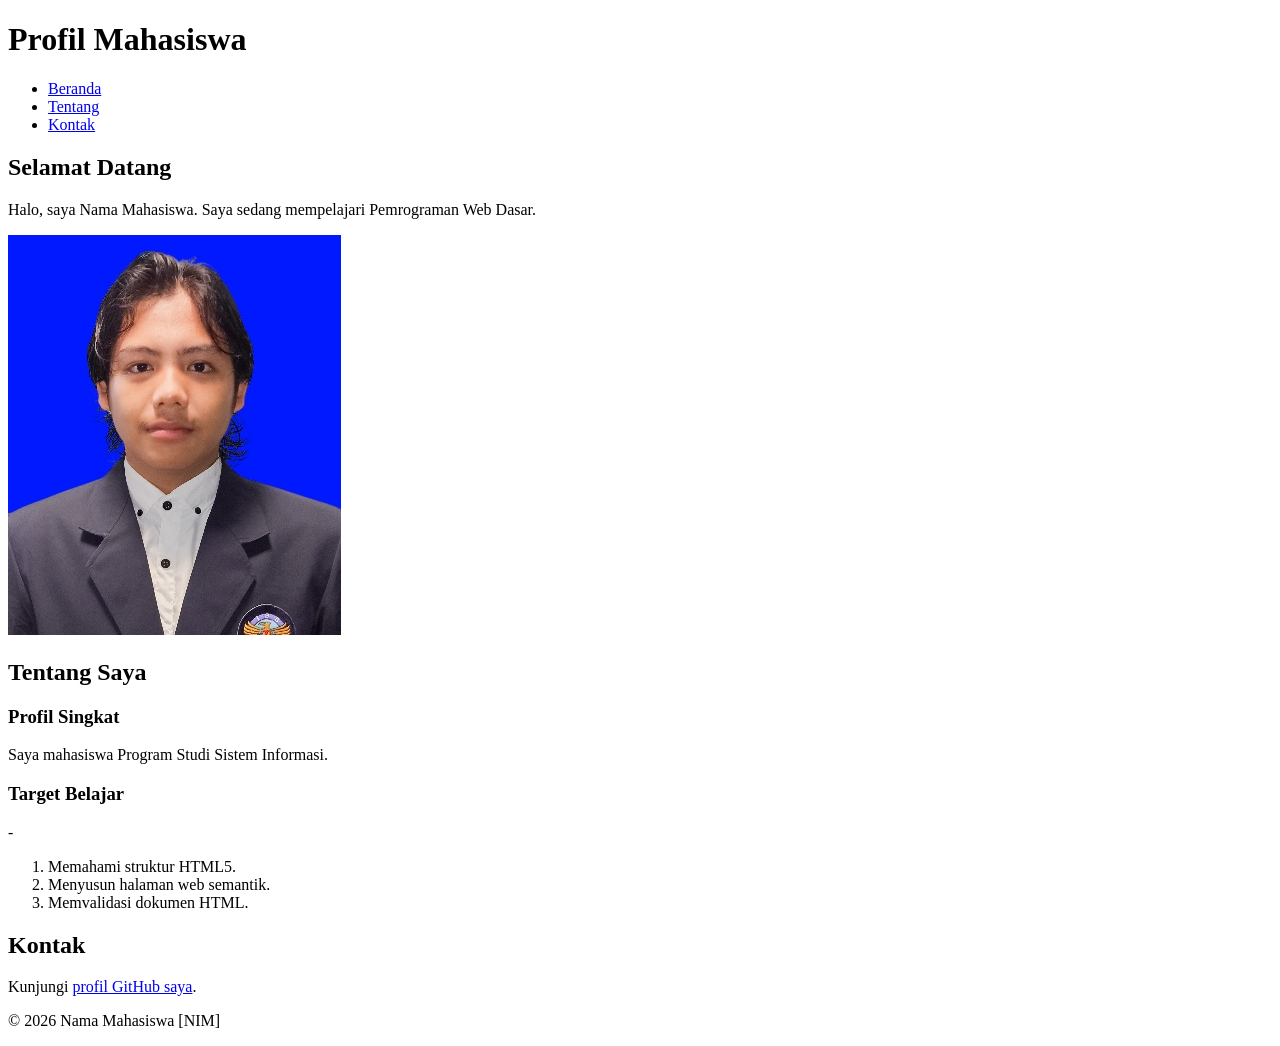
==== pertemuan-03/index.html @ 9f655390 "menyalin pertemuan-02/index.html dan pertemuan-02/img/foto-profil.jpg ke pertemuan-03" ====
<!doctype html>
<html lang="id">
	<head>
		<meta charset="UTF-8" />
		<meta name="viewport" content="width=device-width, initial-scale=1.0" />
		<title>Profil Mahasiswa</title>
	</head>
	<body>
		<header>
			<h1>Profil Mahasiswa</h1>
			<nav>
				<ul>
					<li><a href="#home">Beranda</a></li>
					<li><a href="#about">Tentang</a></li>
					<li><a href="#contact">Kontak</a></li>
				</ul>
			</nav>
		</header>

		<main>
			<section id="home">
				<h2>Selamat Datang</h2>
				<p>Halo, saya Nama Mahasiswa. Saya sedang mempelajari Pemrograman Web Dasar.</p>
				<img src="img/foto-profil.jpg" alt="Foto profil Nama Mahasiswa" />
			</section>

			<section id="about">
				<h2>Tentang Saya</h2>
				<article>
					<h3>Profil Singkat</h3>
					<p>Saya mahasiswa Program Studi Sistem Informasi.</p>

					<h3>Target Belajar</h3>
					-
					<ol>
						<li>Memahami struktur HTML5.</li>
						<li>Menyusun halaman web semantik.</li>
						<li>Memvalidasi dokumen HTML.</li>
					</ol>
				</article>
			</section>

			<section id="contact">
				<h2>Kontak</h2>
				<p>Kunjungi <a href="https://github.com/username">profil GitHub saya</a>.</p>
			</section>
		</main>

		<footer>
			<p>&copy; 2026 Nama Mahasiswa [NIM]</p>
		</footer>
	</body>
</html>
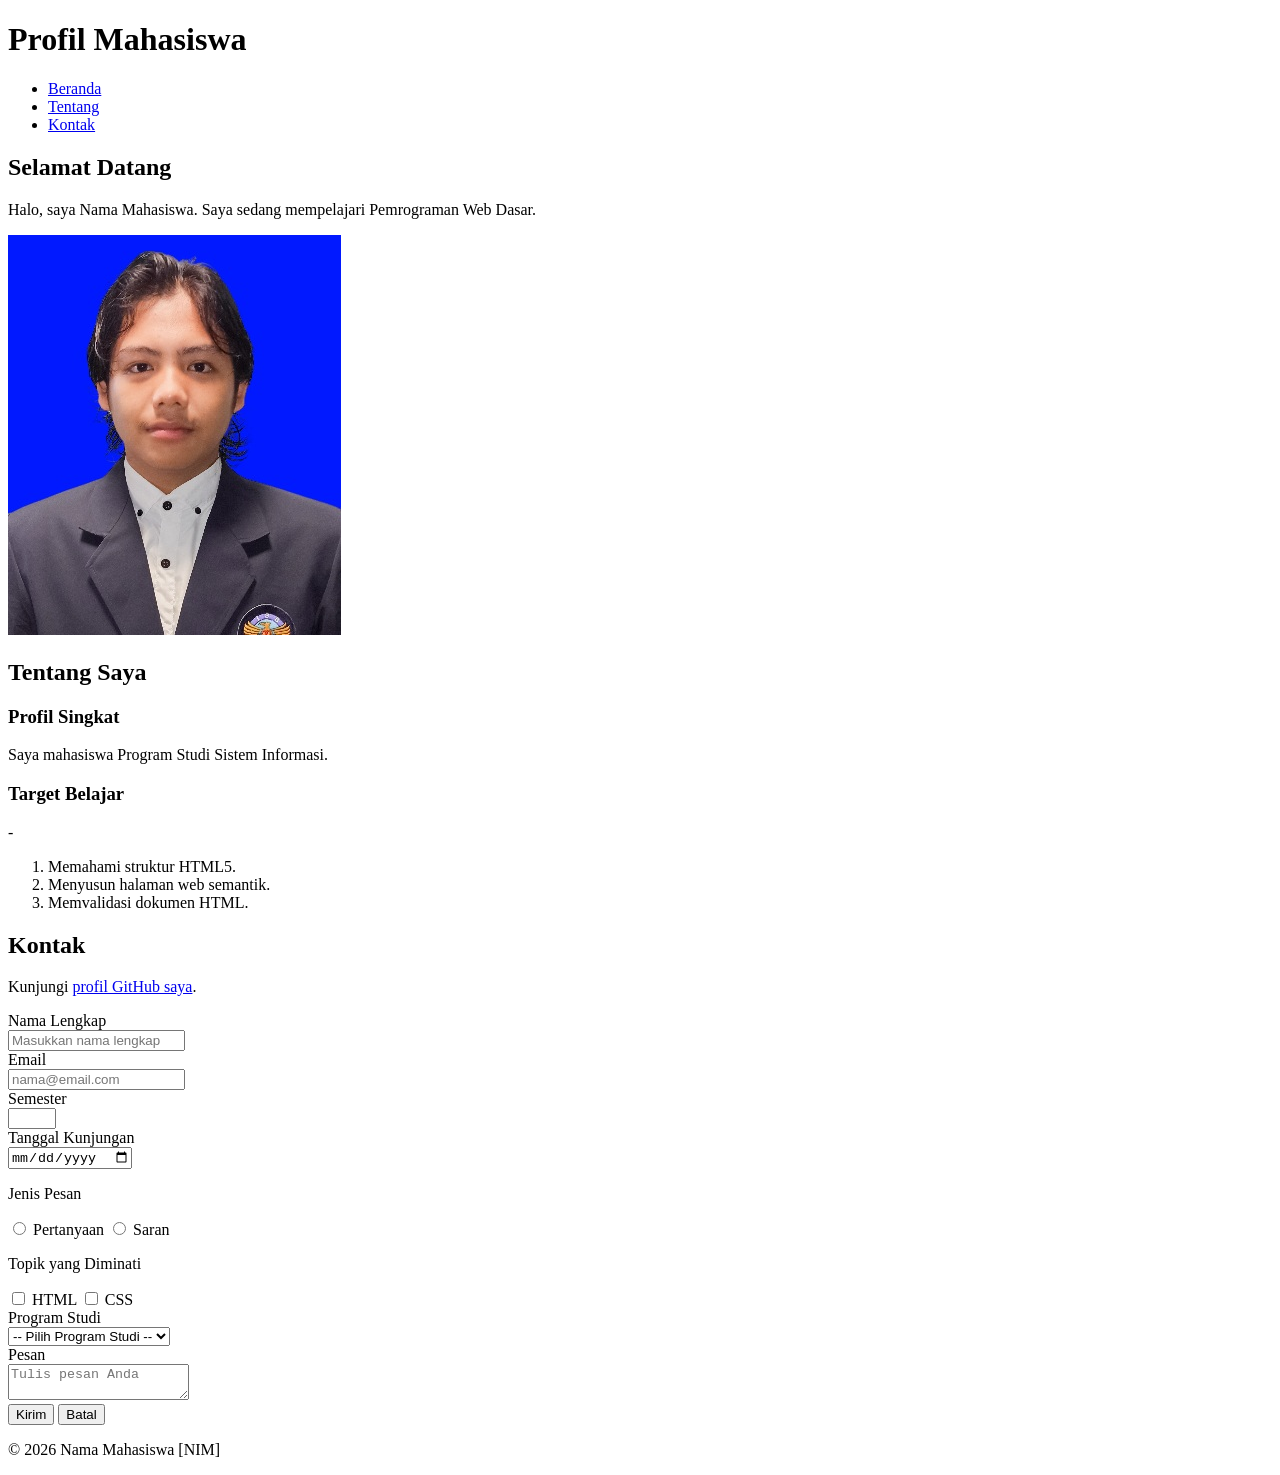
==== commit 5204f6af: "menambahkan form dengan action index.html dan method get di pertemuan-03/index.html" ====
--- a/pertemuan-03/index.html
+++ b/pertemuan-03/index.html
@@ -43,6 +43,77 @@
 			<section id="contact">
 				<h2>Kontak</h2>
 				<p>Kunjungi <a href="https://github.com/username">profil GitHub saya</a>.</p>
+
+				<form action="index.html" method="get">
+					<div class="form-group">
+						<label for="nama">Nama Lengkap</label><br />
+						<input
+							class="input-form"
+							type="text"
+							id="nama"
+							name="nama"
+							placeholder="Masukkan nama lengkap"
+							minlength="3"
+							maxlength="50"
+							required
+						/>
+					</div>
+
+					<div class="form-group">
+						<label for="email">Email</label><br />
+						<input class="input-form" type="email" id="email" name="email" placeholder="nama@email.com" required />
+					</div>
+
+					<div class="form-group">
+						<label for="semester">Semester</label><br />
+						<input class="input-form" type="number" id="semester" name="semester" min="1" max="14" required />
+					</div>
+
+					<div class="form-group">
+						<label for="tanggal">Tanggal Kunjungan</label><br />
+						<input class="input-form" type="date" id="tanggal" name="tanggal" required />
+					</div>
+
+					<div class="form-group">
+						<p>Jenis Pesan</p>
+						<input type="radio" id="pertanyaan" name="jenis_pesan" value="pertanyaan" required />
+						<label for="pertanyaan">Pertanyaan</label>
+						<input type="radio" id="saran" name="jenis_pesan" value="saran" />
+						<label for="saran">Saran</label>
+					</div>
+
+					<div class="form-group">
+						<p>Topik yang Diminati</p>
+						<input type="checkbox" id="minat-html" name="minat" value="HTML" />
+						<label for="minat-html">HTML</label>
+						<input type="checkbox" id="minat-css" name="minat" value="CSS" />
+						<label for="minat-css">CSS</label>
+					</div>
+
+					<div class="form-group">
+						<label for="prodi">Program Studi</label><br />
+						<select class="input-form" id="prodi" name="prodi" required>
+							<option value="">-- Pilih Program Studi --</option>
+							<option value="SI">Sistem Informasi</option>
+							<option value="TI">Teknik Informatika</option>
+						</select>
+					</div>
+
+					<div class="form-group">
+						<label for="pesan">Pesan</label><br />
+						<textarea
+							class="input-form"
+							id="pesan"
+							name="pesan"
+							maxlength="300"
+							placeholder="Tulis pesan Anda"
+							required
+						></textarea>
+					</div>
+
+					<button type="submit">Kirim</button>
+					<button type="reset">Batal</button>
+				</form>
 			</section>
 		</main>
 
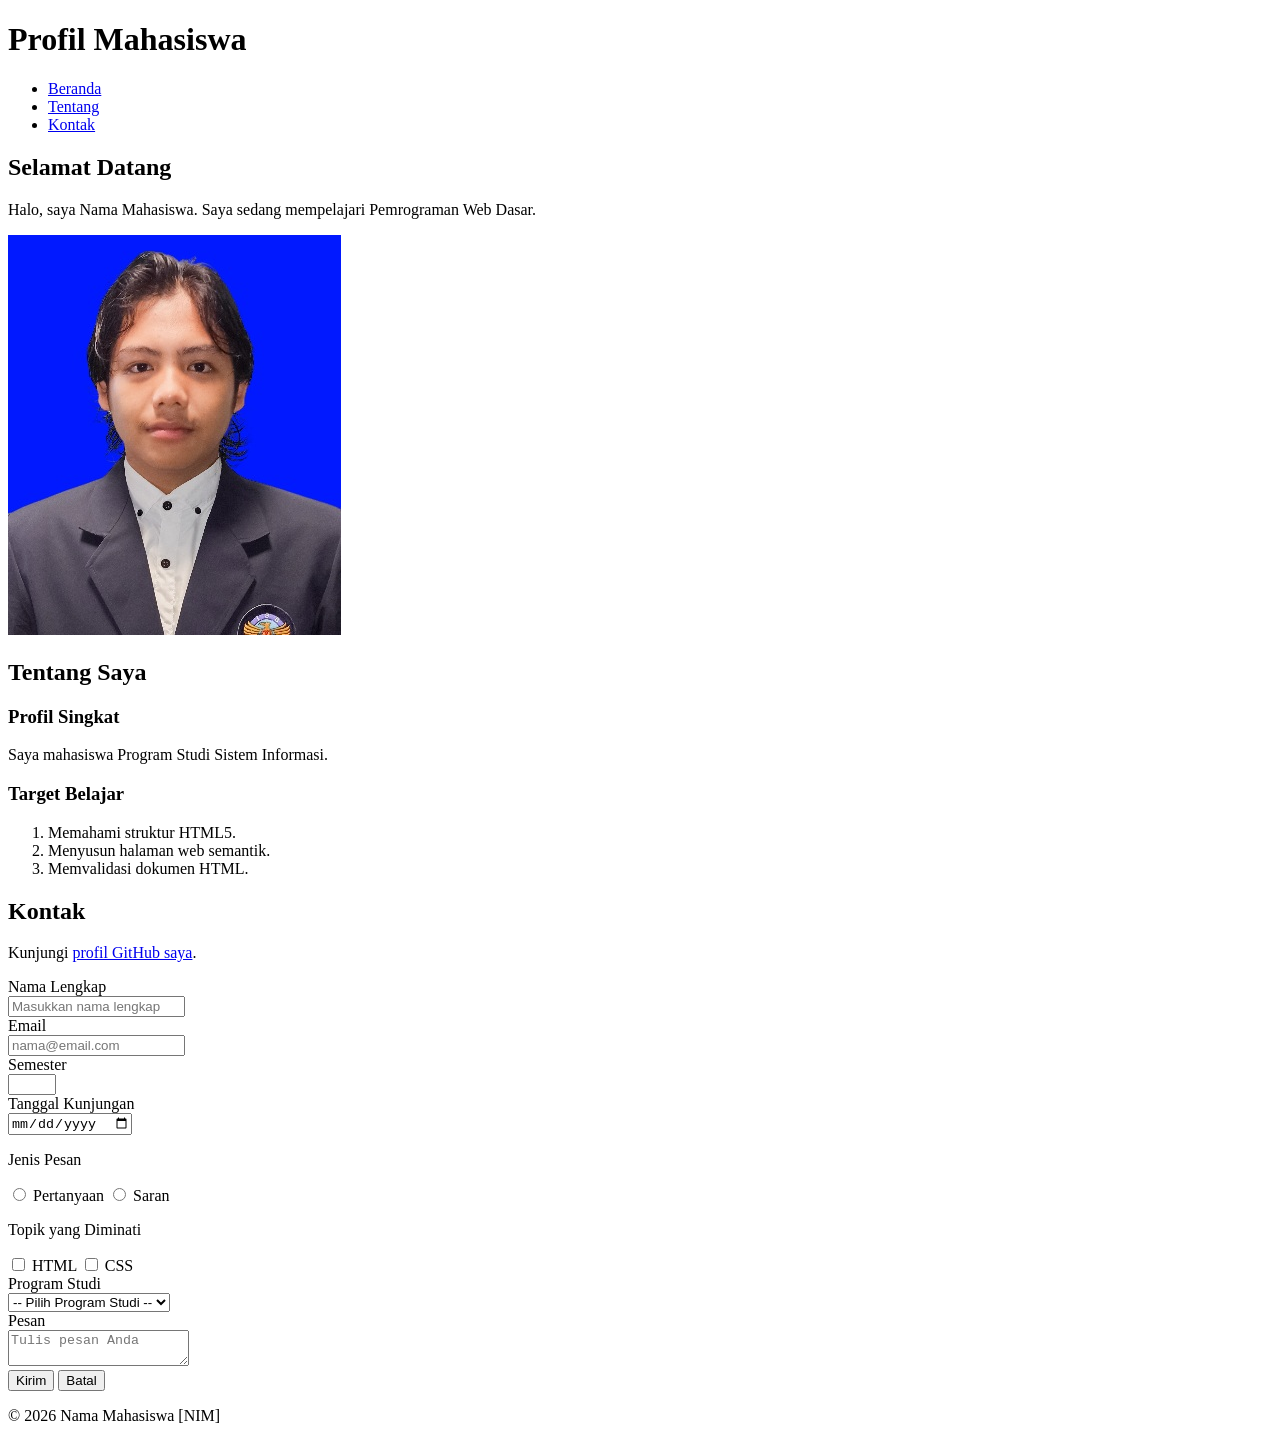
==== commit ceaa58b4: "mengubah pertemuan-03/index.html dari method get menjadi method post" ====
--- a/pertemuan-03/index.html
+++ b/pertemuan-03/index.html
@@ -31,7 +31,6 @@
 					<p>Saya mahasiswa Program Studi Sistem Informasi.</p>
 
 					<h3>Target Belajar</h3>
-					-
 					<ol>
 						<li>Memahami struktur HTML5.</li>
 						<li>Menyusun halaman web semantik.</li>
@@ -44,7 +43,7 @@
 				<h2>Kontak</h2>
 				<p>Kunjungi <a href="https://github.com/username">profil GitHub saya</a>.</p>
 
-				<form action="index.html" method="get">
+				<form action="index.html" method="post">
 					<div class="form-group">
 						<label for="nama">Nama Lengkap</label><br />
 						<input
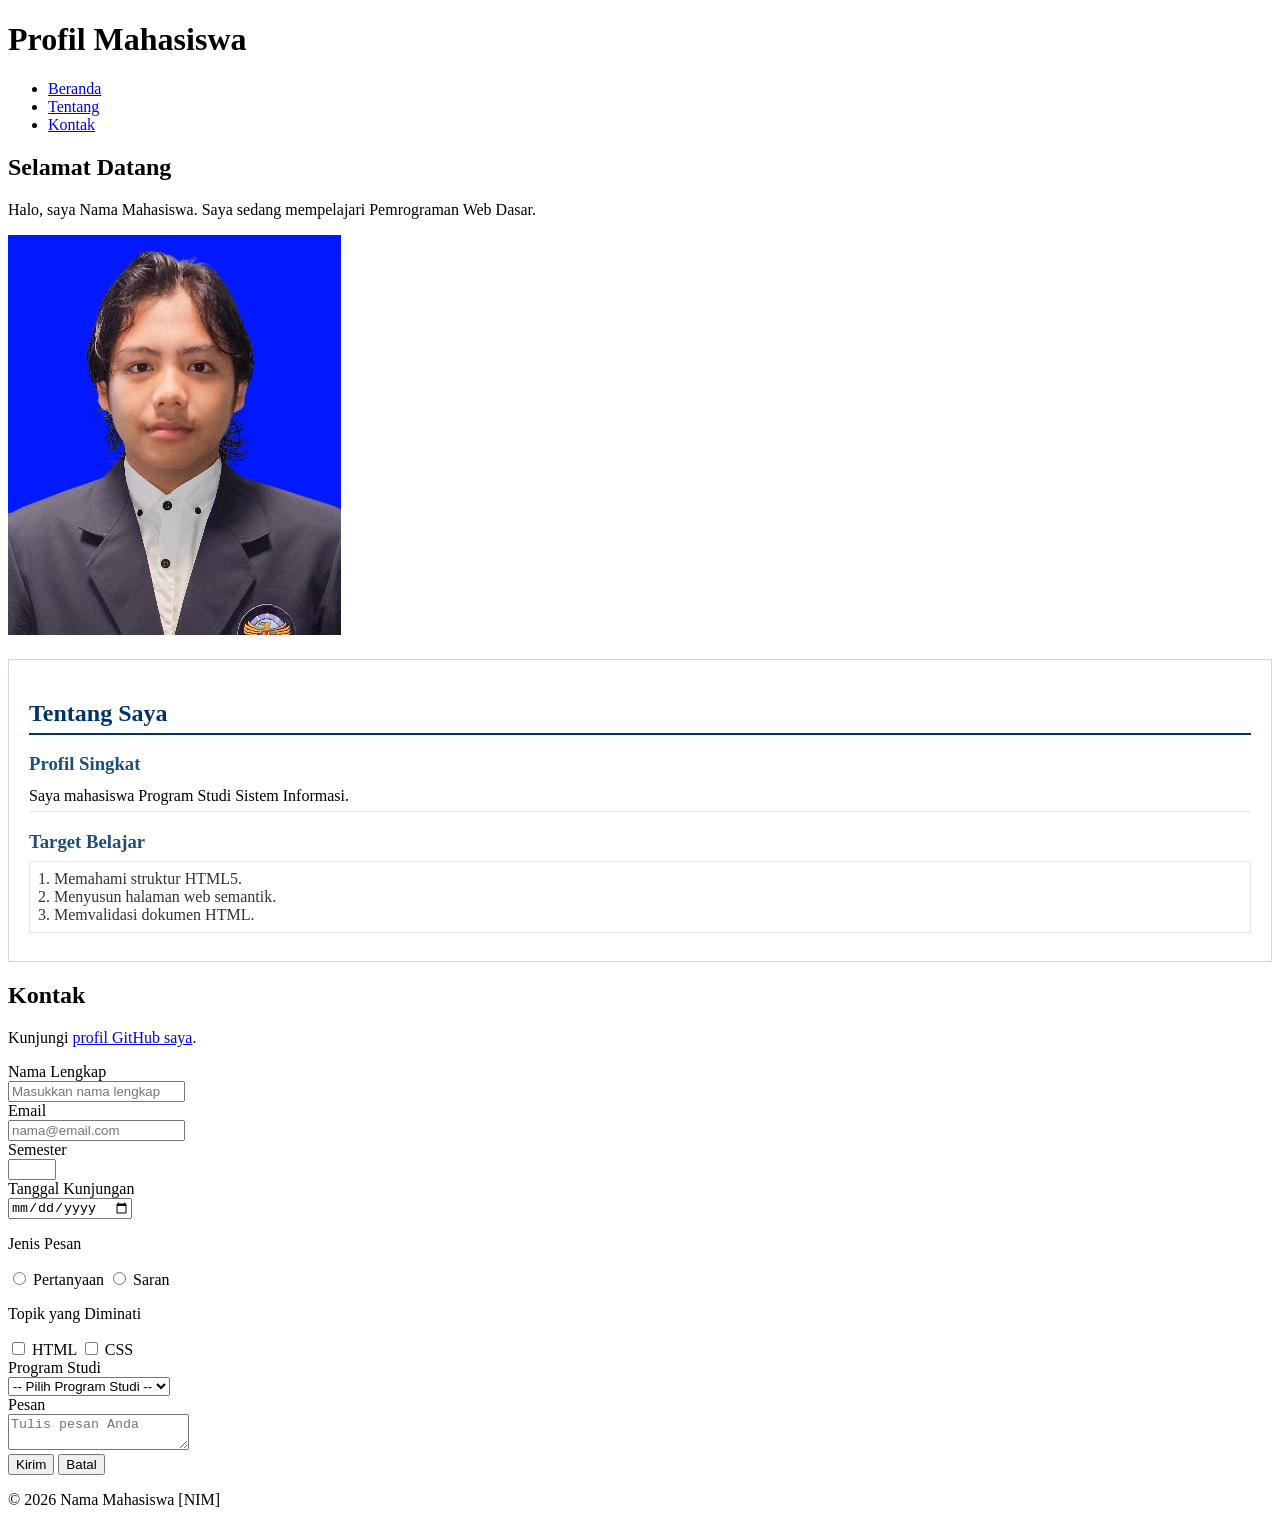
==== commit a50ec389: "menambahkan aturan styling untuk section about" ====
--- a/pertemuan-03/index.html
+++ b/pertemuan-03/index.html
@@ -4,6 +4,39 @@
 		<meta charset="UTF-8" />
 		<meta name="viewport" content="width=device-width, initial-scale=1.0" />
 		<title>Profil Mahasiswa</title>
+		<style>
+			#about {
+				background-color: #ffffff;
+				border: 1px solid #d0d7de;
+				padding: 20px;
+				margin: 20px 0;
+			}
+
+			#about h2 {
+				color: #003366;
+				border-bottom: 2px solid #003366;
+				padding-bottom: 6px;
+				margin-bottom: 16px;
+			}
+
+			#about h3 {
+				color: #1f4e78;
+				margin-bottom: 6px;
+			}
+
+			#about p {
+				margin: 6px 0;
+				padding: 6px 0;
+				border-bottom: 1px solid #e6e6e6;
+			}
+
+			#about ol {
+				color: #333333;
+				margin: 8px 0;
+				padding: 8px 24px;
+				border: 1px solid #e6e6e6;
+			}
+		</style>
 	</head>
 	<body>
 		<header>
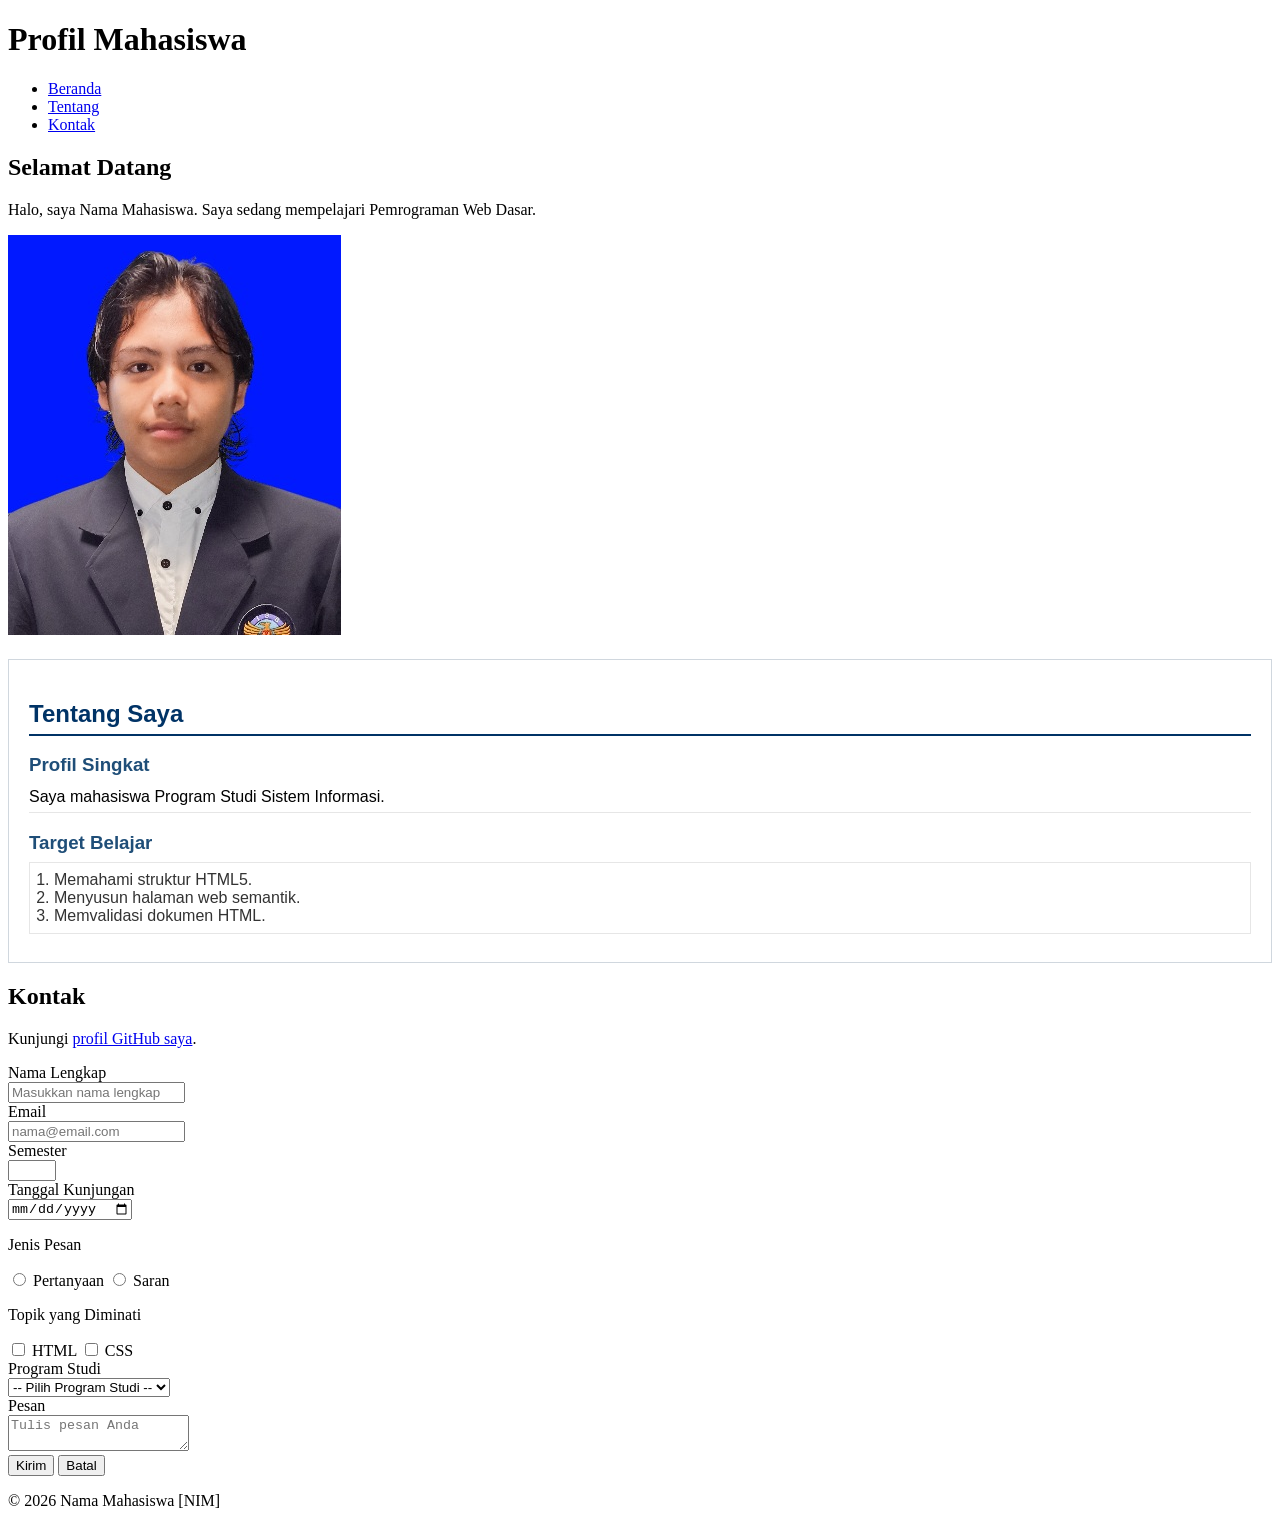
==== commit 01834a17: "menambahkan font-family untuk section about" ====
--- a/pertemuan-03/index.html
+++ b/pertemuan-03/index.html
@@ -10,6 +10,7 @@
 				border: 1px solid #d0d7de;
 				padding: 20px;
 				margin: 20px 0;
+				font-family: Arial, sans-serif;
 			}
 
 			#about h2 {
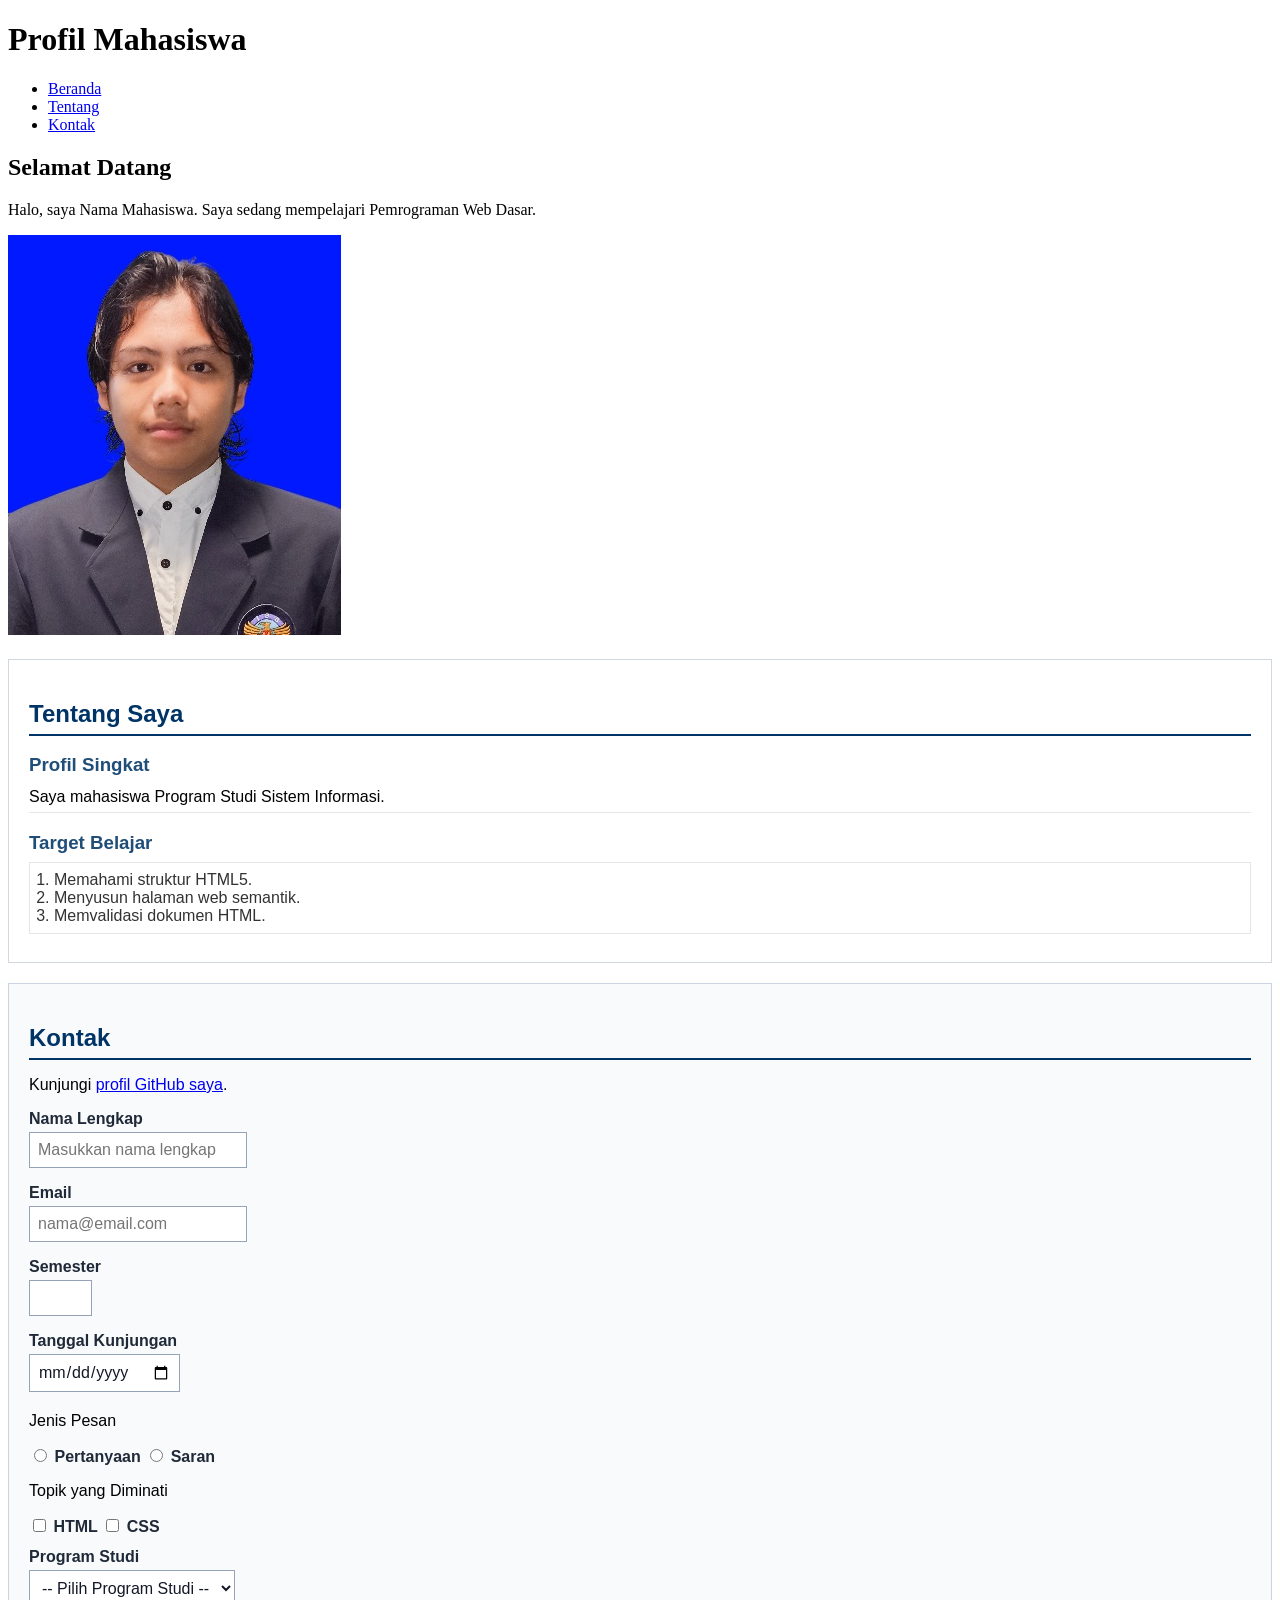
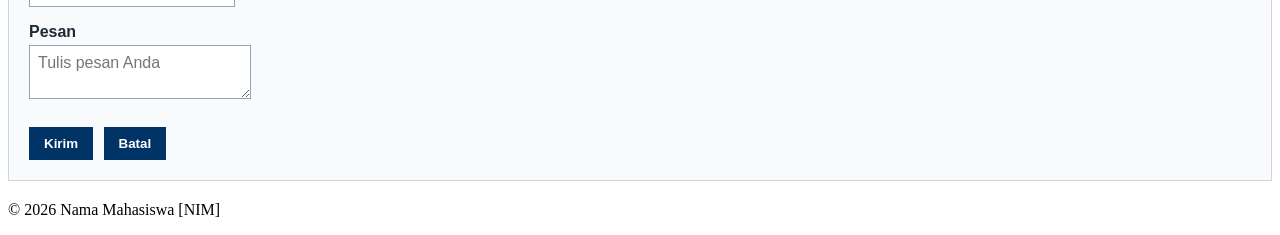
==== commit 45d2dfa3: "menambahkan styling untuk section#contact di pertemuan-03/index.html" ====
--- a/pertemuan-03/index.html
+++ b/pertemuan-03/index.html
@@ -37,6 +37,49 @@
 				padding: 8px 24px;
 				border: 1px solid #e6e6e6;
 			}
+
+			#contact {
+				background-color: #f8fafc;
+				border: 1px solid #cbd5e1;
+				padding: 20px;
+				margin: 20px 0;
+				font-family: Arial, sans-serif;
+			}
+
+			#contact h2 {
+				color: #003366;
+				border-bottom: 2px solid #003366;
+				padding-bottom: 6px;
+				margin-bottom: 16px;
+			}
+
+			.form-group {
+				margin: 12px 0;
+			}
+
+			#contact label {
+				color: #1f2937;
+				font-weight: bold;
+			}
+
+			.input-form {
+				background-color: #ffffff;
+				color: #111827;
+				font-family: Arial, sans-serif;
+				font-size: 16px;
+				padding: 8px;
+				margin: 4px 0;
+				border: 1px solid #94a3b8;
+			}
+
+			#contact button {
+				background-color: #003366;
+				color: #ffffff;
+				font-weight: bold;
+				padding: 8px 14px;
+				margin: 8px 6px 0 0;
+				border: 1px solid #003366;
+			}
 		</style>
 	</head>
 	<body>
